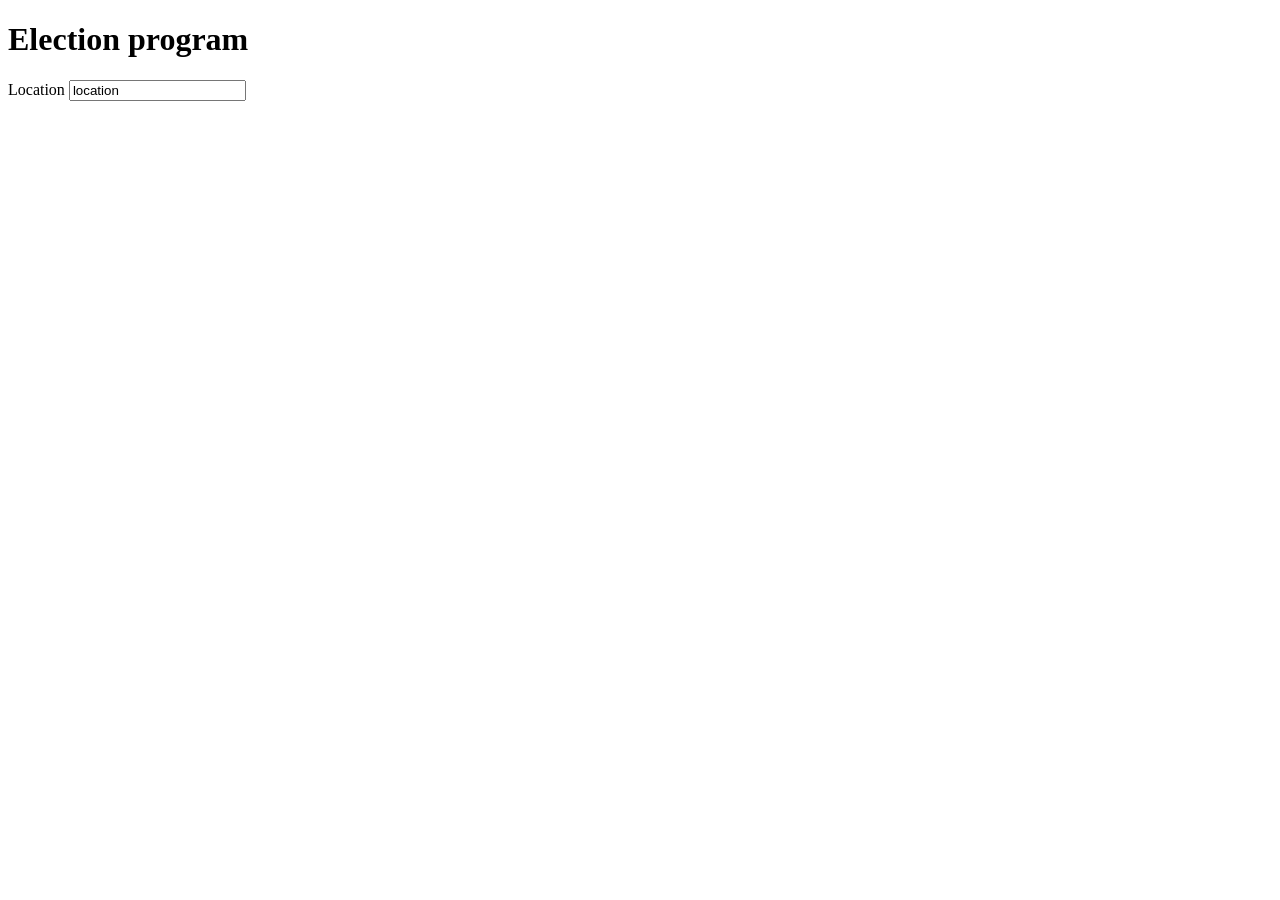
==== backend/election.html @ 7581827b "task 2" ====
<!DOCTYPE html>
<html lang="en">
<head>
    <meta charset="UTF-8">
    <meta name="viewport" content="width=device-width, initial-scale=1.0">
    <title>Document</title>
</head>
<body>
    <div>
        <H1>Election program</H1>

        <div>
            <form action="">
                <label for="">Location</label>
                <input type="text" value="location">
            </form>
        </div>
    </div>
</body>
</html>
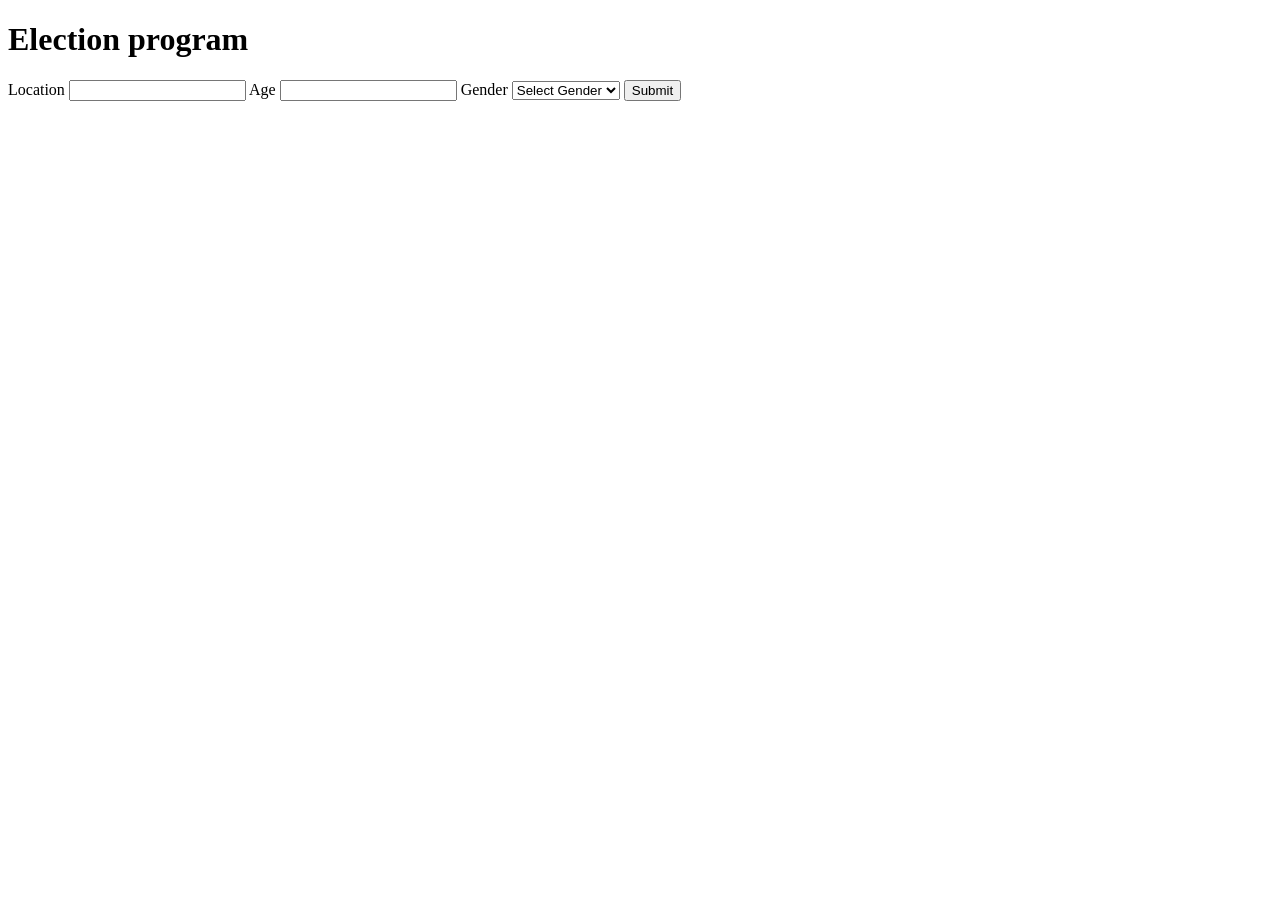
==== commit c1160f55: "Implemented data structure" ====
--- a/backend/election.html
+++ b/backend/election.html
@@ -10,11 +10,23 @@
         <H1>Election program</H1>
 
         <div>
-            <form action="">
+            <form action="" id="forms">
                 <label for="">Location</label>
-                <input type="text" value="location">
+                <input type="text" id="location" required>
+
+                <label for="">Age</label>
+                <input type="number" id="age" required>
+
+                <label for="">Gender</label>
+                <select name="" id="gender">
+                    <option value="" name="Select Gender">Select Gender</option>
+                    <option value="male">Male</option>
+                    <option value="female">Female</option>
+                </select>
+                <button type="submit">Submit</button>
             </form>
         </div>
     </div>
+    <script src="election.js"></script>
 </body>
 </html>
